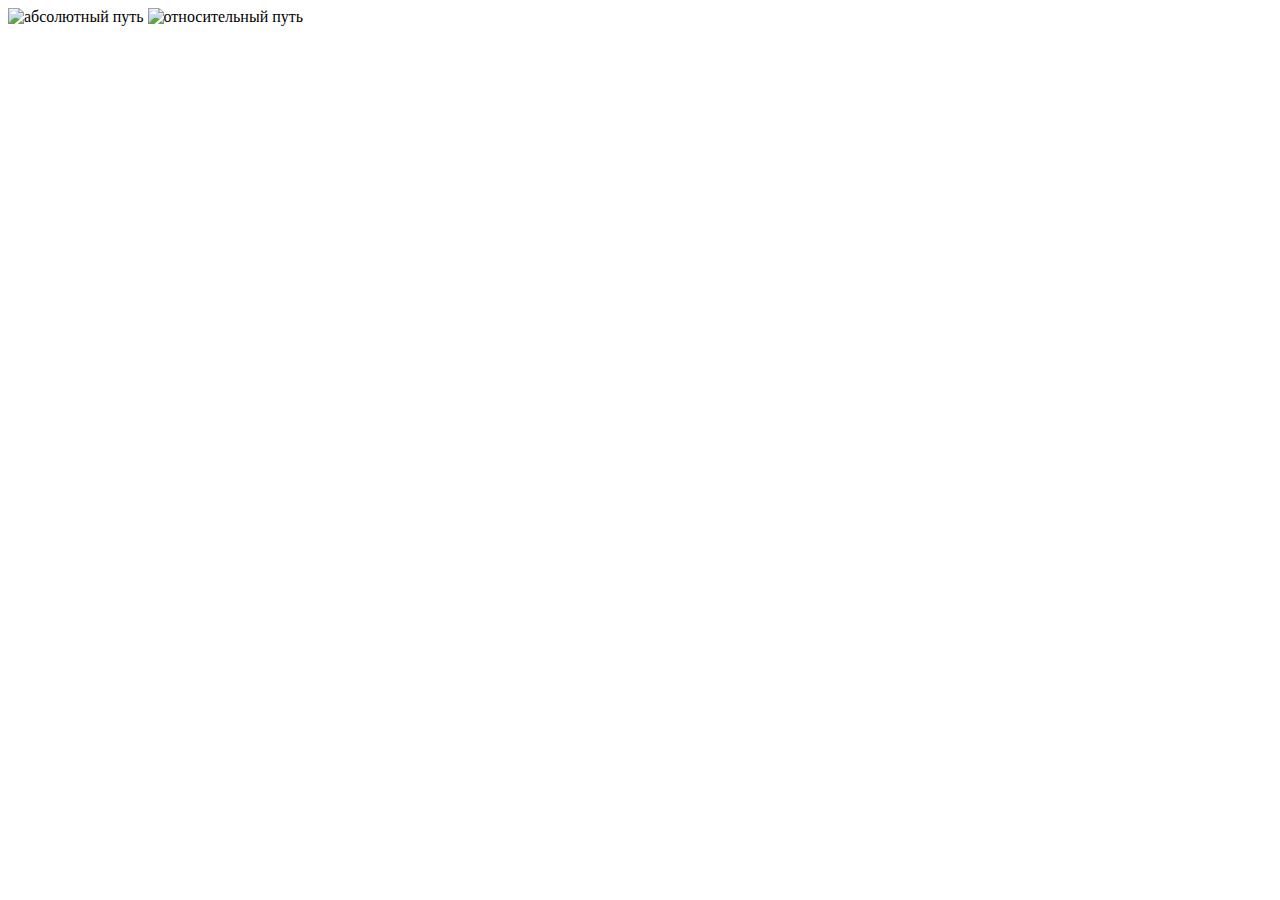
==== inner/index.html @ 8cf025db "2 images added" ====
<html>

<head>
    <meta charset="UTF-8">
    <title>Тестовая страничка</title>
</head>

<body>
    <img src="/img/1.jpg" alt="абсолютный путь">
    <img src="./img/2.jpg" alt="относительный путь">

</body>
</html>
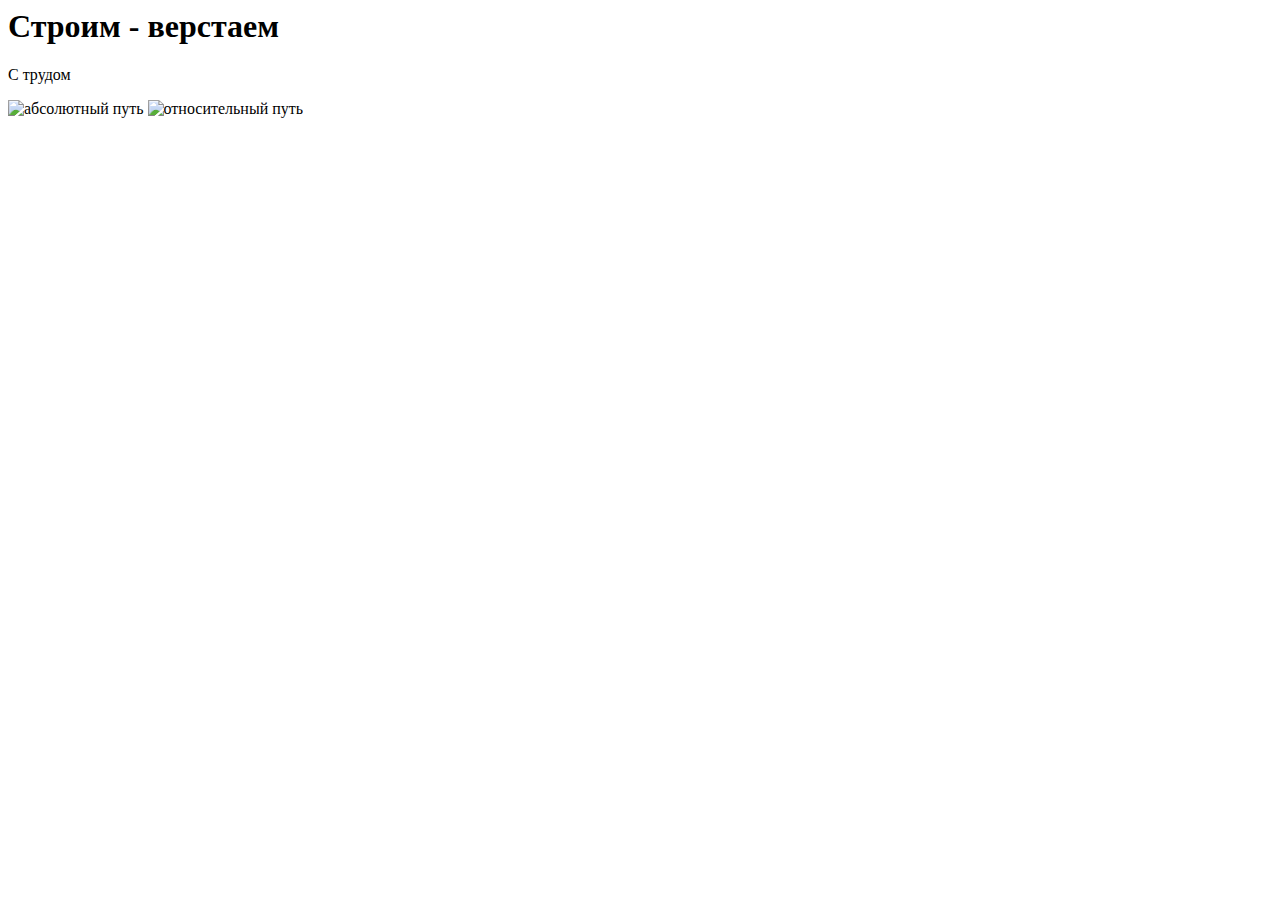
==== commit 1bee0b84: "upload new version" ====
--- a/inner/index.html
+++ b/inner/index.html
@@ -1,13 +1,13 @@
 <html>
-
+<h1>Строим - верстаем</h1>
+<p>С трудом</p>
 <head>
-    <meta charset="UTF-8">
     <title>Тестовая страничка</title>
 </head>
 
 <body>
     <img src="/img/1.jpg" alt="абсолютный путь">
-    <img src="./img/2.jpg" alt="относительный путь">
+    <img src="../../img/2.jpg" alt="относительный путь">
 
 </body>
 </html>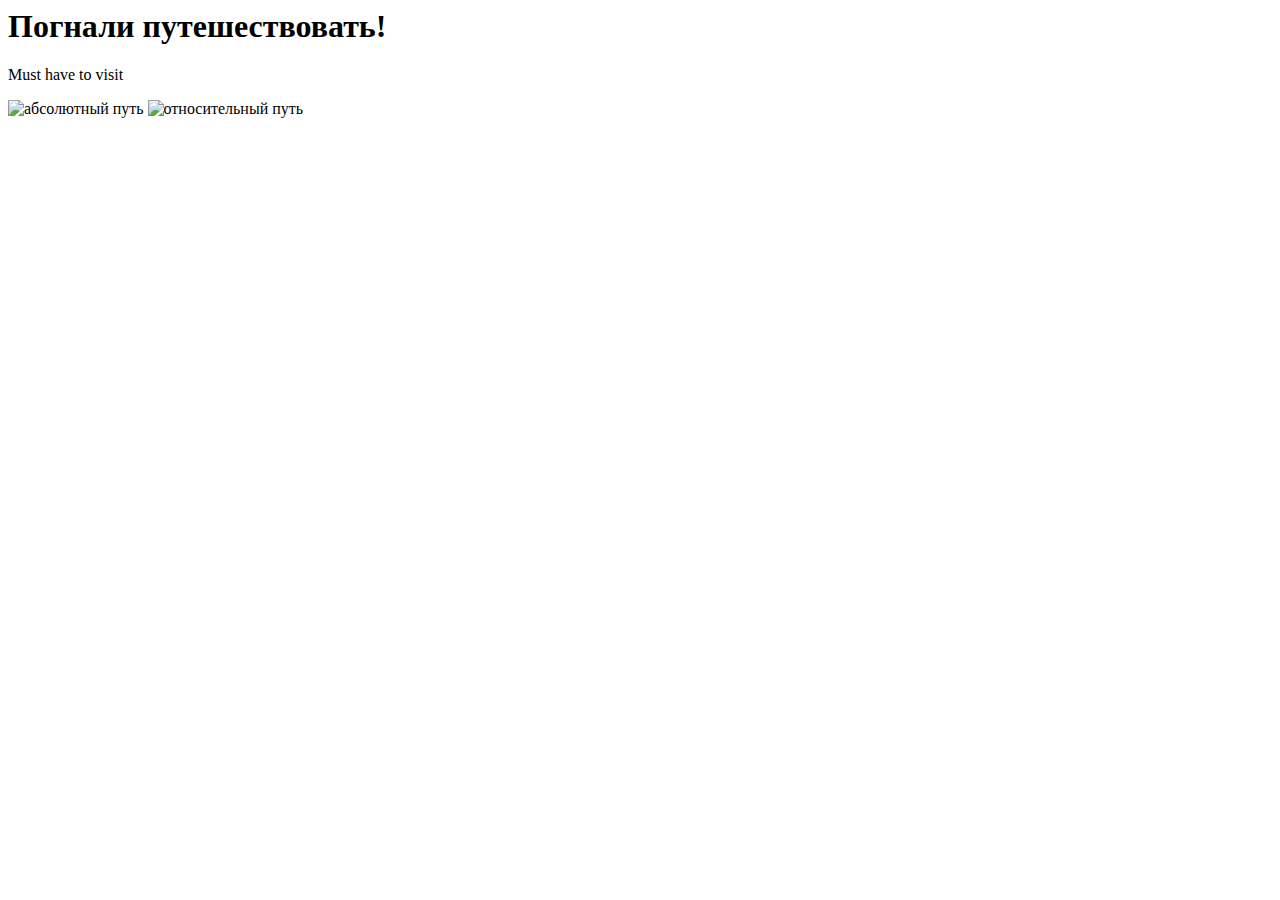
==== commit d4264d4c: "wnew file with 2 pages" ====
--- a/inner/index.html
+++ b/inner/index.html
@@ -1,13 +1,13 @@
 <html>
-<h1>Строим - верстаем</h1>
-<p>С трудом</p>
+<h1>Погнали путешествовать! </h1>
+<p>Must have to visit</p>
 <head>
     <title>Тестовая страничка</title>
 </head>
 
 <body>
     <img src="/img/1.jpg" alt="абсолютный путь">
-    <img src="../../img/2.jpg" alt="относительный путь">
+    <img src="../../img/3.jpg" alt="относительный путь">
 
 </body>
 </html>